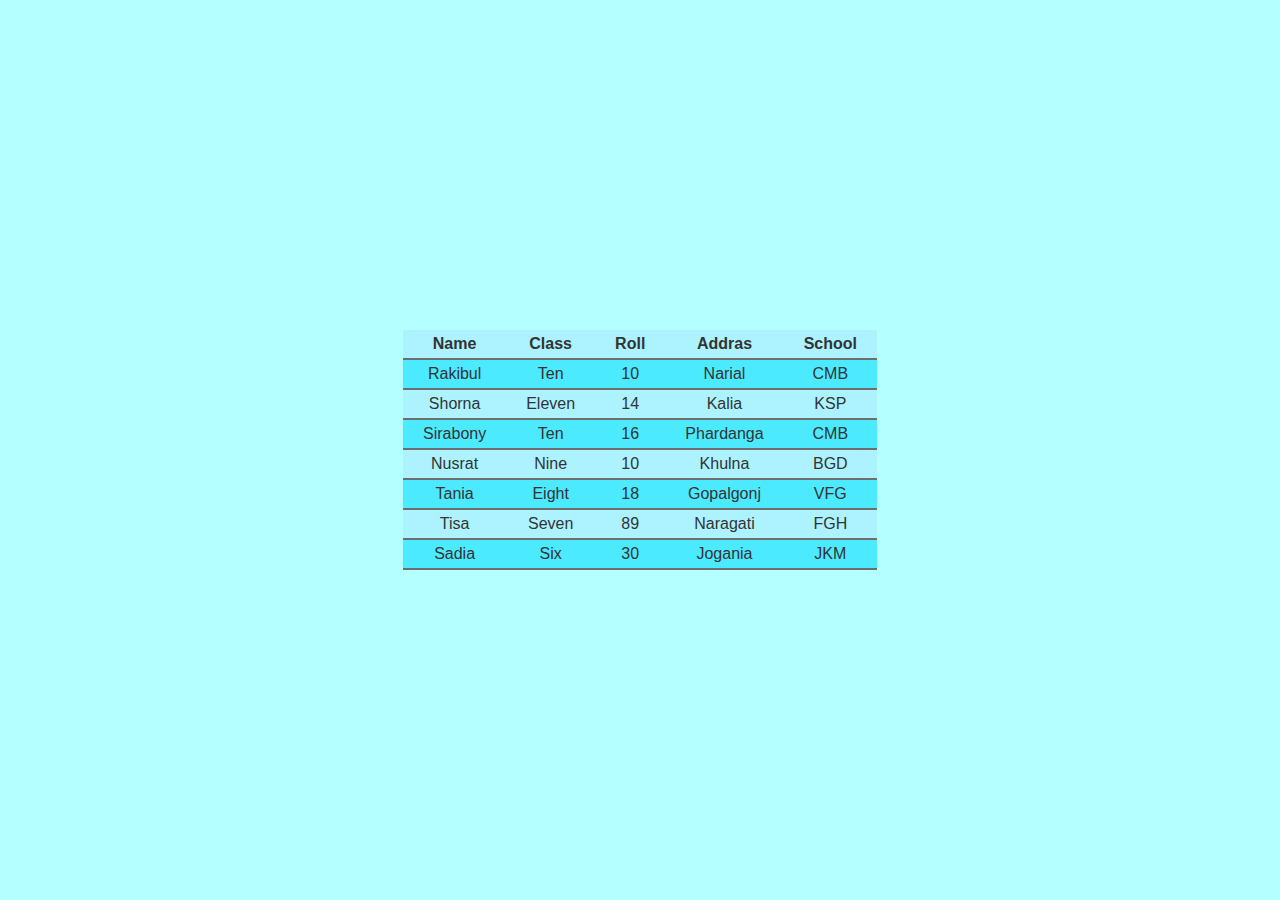
==== CSS/Table/index.html @ ccd5258c "My first commit" ====
<!DOCTYPE html>
<html lang="en">

<head>
    <meta charset="UTF-8">
    <meta http-equiv="X-UA-Compatible" content="IE=edge">
    <meta name="viewport" content="width=device-width, initial-scale=1.0">
    <title>Cascading Style Sheets</title>
    <link rel="stylesheet" href="Style/style.css">
</head>

<body>

    <div>
        <table>
            <thead>
                <tr>
                    <th>Name</th>
                    <th>Class</th>
                    <th>Roll</th>
                    <th>Addras</th>
                    <th>School</th>
                </tr>
            </thead>
            <tbody>
                <tr>
                    <td>Rakibul</td>
                    <td>Ten</td>
                    <td>10</td>
                    <td>Narial</td>
                    <td>CMB</td>
                </tr>
                <tr>
                    <td>Shorna</td>
                    <td>Eleven</td>
                    <td>14</td>
                    <td>Kalia</td>
                    <td>KSP</td>
                </tr>
                <tr>
                    <td>Sirabony</td>
                    <td>Ten</td>
                    <td>16</td>
                    <td>Phardanga</td>
                    <td>CMB</td>
                </tr>
                <tr>
                    <td>Nusrat</td>
                    <td>Nine</td>
                    <td>10</td>
                    <td>Khulna</td>
                    <td>BGD</td>
                </tr>
                <tr>
                    <td>Tania</td>
                    <td>Eight</td>
                    <td>18</td>
                    <td>Gopalgonj</td>
                    <td>VFG</td>
                </tr>
                <tr>
                    <td>Tisa</td>
                    <td>Seven</td>
                    <td>89</td>
                    <td>Naragati</td>
                    <td>FGH</td>
                </tr>
                <tr>
                    <td>Sadia</td>
                    <td>Six</td>
                    <td>30</td>
                    <td>Jogania</td>
                    <td>JKM</td>
                </tr>
            </tbody>
        </table>
    </div>
    
</body>

</html>
---- CSS/Table/Style/style.css ----
* {
    margin: 0;
    padding: 0;
}

body {
    font-family: 'Segoe UI', Tahoma, Geneva, Verdana, sans-serif;
    background-color: rgba(0, 255, 255, 0.295);
}


/* table::-webkit-scrollbar {
    width: 1em;
    height: 10px;
}

table::-webkit-scrollbar-track {
    -webkit-box-shadow: inset 0 0 3px rgb(255, 0, 0);
}

table::-webkit-scrollbar-thumb {
    background-color: rgb(0, 238, 255);
    outline: 1px solid rgb(73, 164, 255);
} */

body::-webkit-scrollbar {
    width: 12px;
    /* width of the entire scrollbar */
}

body::-webkit-scrollbar-track {
    background: rgba(58, 225, 255, 0.719);
    /* color of the tracking area */
}

body::-webkit-scrollbar-thumb {
    background-color: rgba(0, 0, 255, 0.555);
    /* color of the scroll thumb */
    border-radius: 20px;
    /* roundness of the scroll thumb */
    border: 3px solid rgb(0, 225, 255);
    /* creates padding around scroll thumb */
}


div {
    overflow-x: auto;
    width: 100%;
    height: 100vh;
    max-width: fit-content;
    margin: auto;
    display: grid;
    justify-content: center;
    flex-direction: column;
    align-items: center;
    place-items: center;
}

table {
    border-collapse: collapse;
    background-color: rgb(76, 234, 255);
    color: #333;
    text-align: center;
    /* position: sticky; */
}

table,
th,
td {
    border-bottom: 2px solid rgb(110, 110, 110);
    padding: 5px 20px;
}

/* th{
    height: 10px;
} */

/* 
td {
    height: 19px !important;
    vertical-align: bottom;
} */

thead {
    background: rgb(172, 243, 255)
}

tr:nth-child(even) {
    background: rgb(172, 243, 255);
}




/* 
div {
    background: #ff0000;
    outline: 10px solid black;
} */
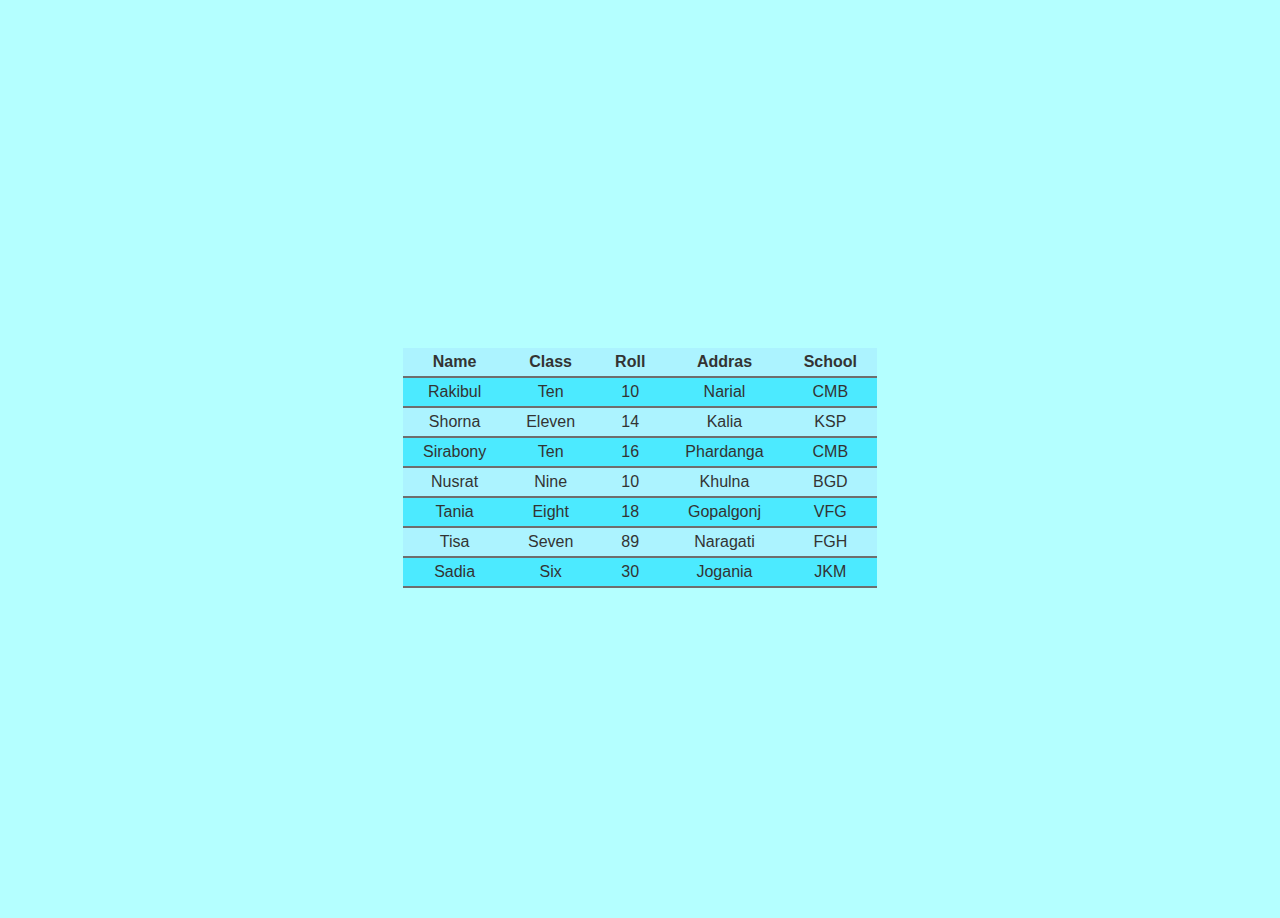
==== commit 33e049bf: "My first commit" ====
--- a/CSS/Table/index.html
+++ b/CSS/Table/index.html
@@ -10,7 +10,7 @@
 </head>
 
 <body>
-
+<img src="" alt="">
     <div>
         <table>
             <thead>
